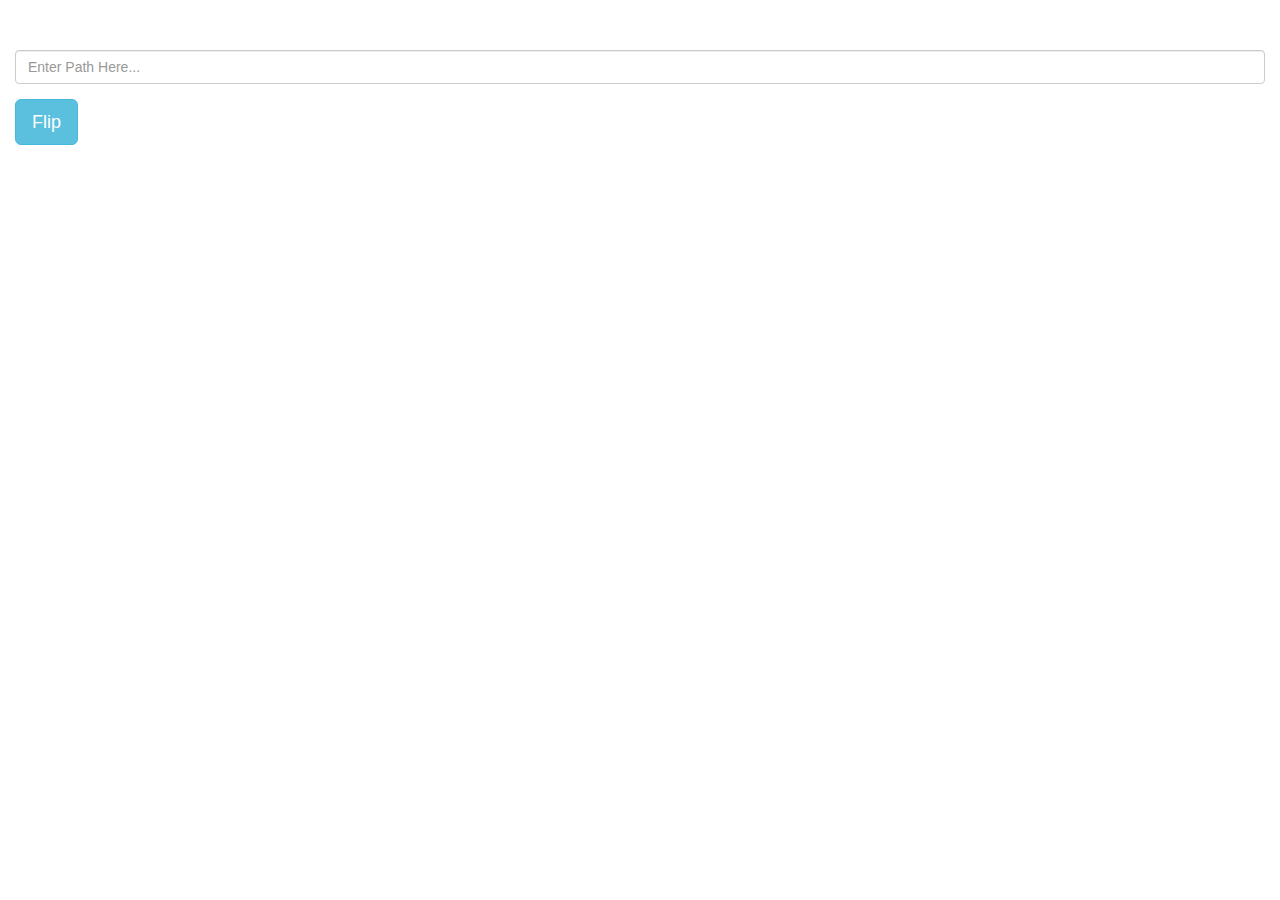
==== flipit/index.html @ 4a4b0f88 "initial commit" ====
<!DOCTYPE html>
<html lang="en">
<head>
	<meta charset="utf-8">
	<meta name="viewport" content="width=device-width, initial-scale=1">
	<title>Flip It</title>
	<link rel="stylesheet" href="https://maxcdn.bootstrapcdn.com/bootstrap/3.3.6/css/bootstrap.min.css">
	<style>
	#flipForm {
		padding-top: 50px;
	}
	#errorMessage,
	#successMessage {
		display: none;
	}
	</style>
</head>
<body>

<div class="container-fluid">
	<form id="flipForm" role="form">
		<div class="form-group">
	    	<input type="text" class="form-control" id="path" placeholder="Enter Path Here..." value="">
	  	</div>

		<button id="flip" class="btn btn-info btn-lg">Flip</button>
	</form>

	<p>&nbsp;</p>

	<div id="errorMessage" class="alert alert-danger"></div>
	<div id="successMessage" class="alert alert-success"></div>
</div>

<script src="https://code.jquery.com/jquery-2.1.4.min.js" type="text/javascript"></script>
<script src="https://maxcdn.bootstrapcdn.com/bootstrap/3.3.6/js/bootstrap.min.js" type="text/javascript"></script>
<script>
	$(document).ready(function(){
		$("#flip").click(function(){
			var showResult = false;
			var link = $("#path").val();
			var oldLink = link;
			$("#path").val("");

			$("#errorMessage").toggle(false);
			$("#successMessage").toggle(false);
			if (isPcLink(link)) {
				var isMeditech = link.indexOf("meditechmedia") > 0;
				var startIndex = 0;

				link = link.replace("\\\\meditechmedia.com\\", "");
				link = link.replace("\\\\nglocal.com\\", "");

				var elements = link.split("\\");

				for (var x = 0; x < elements.length; x++) {
					console.log(x + ": " + elements[x]);
				}

				if (isMeditech) {
					link = elements[2] + "/" + elements[1] + "/";
					startIndex = 3;
				} else {
					link = "";
				}
				for (var i = startIndex; i < elements.length; i++){
					if (elements[i].length > 0) {
						link += elements[i] + "/";
					}
				}
				link = "smb://nglocal.com/" + link;
				link = link.slice(0, -1);
				showResult = true;
			} else if (isMac(link)) {
				link = link.replace("smb://", "");
				var elements = link.split("/");

				link = elements[2] + "\\" + elements[1] + "\\";
				for (var i = 3; i < elements.length; i++){
					if (elements[i].length > 0) {
						link += elements[i] + "\\";
					}
				}
				link = "\\\\nglocal.com\\" + link;
				link = link.slice(0, -1);
				showResult = true;
			}

			if (showResult) {
				$("#errorMessage").toggle(false);
				$("#successMessage").toggle(true);
				$("#successMessage").html("<h3>Success</h3><p><b>converted</b>:<br /><a href=\"" + oldLink + "\">" + oldLink + "</a></p><p><b>to</b>:<br /><a href=\"" + link + "\">" + link + "</a></p>");
			} else {
				$("#successMessage").toggle(false);
				$("#errorMessage").toggle(true);
				$("#errorMessage").html("<h3>Error</h3><p>" + link + "</p>");
			}
			return false;
		});

		function isPcLink(link) {
			return (link.indexOf("\\\\") == 0 || link.indexOf("\\") > 0);
		}

		function isMac(link) {
			return (link.indexOf("smb://") == 0 || link.indexOf("/") > 0);
		}
	});
</script>
</body>
</html>
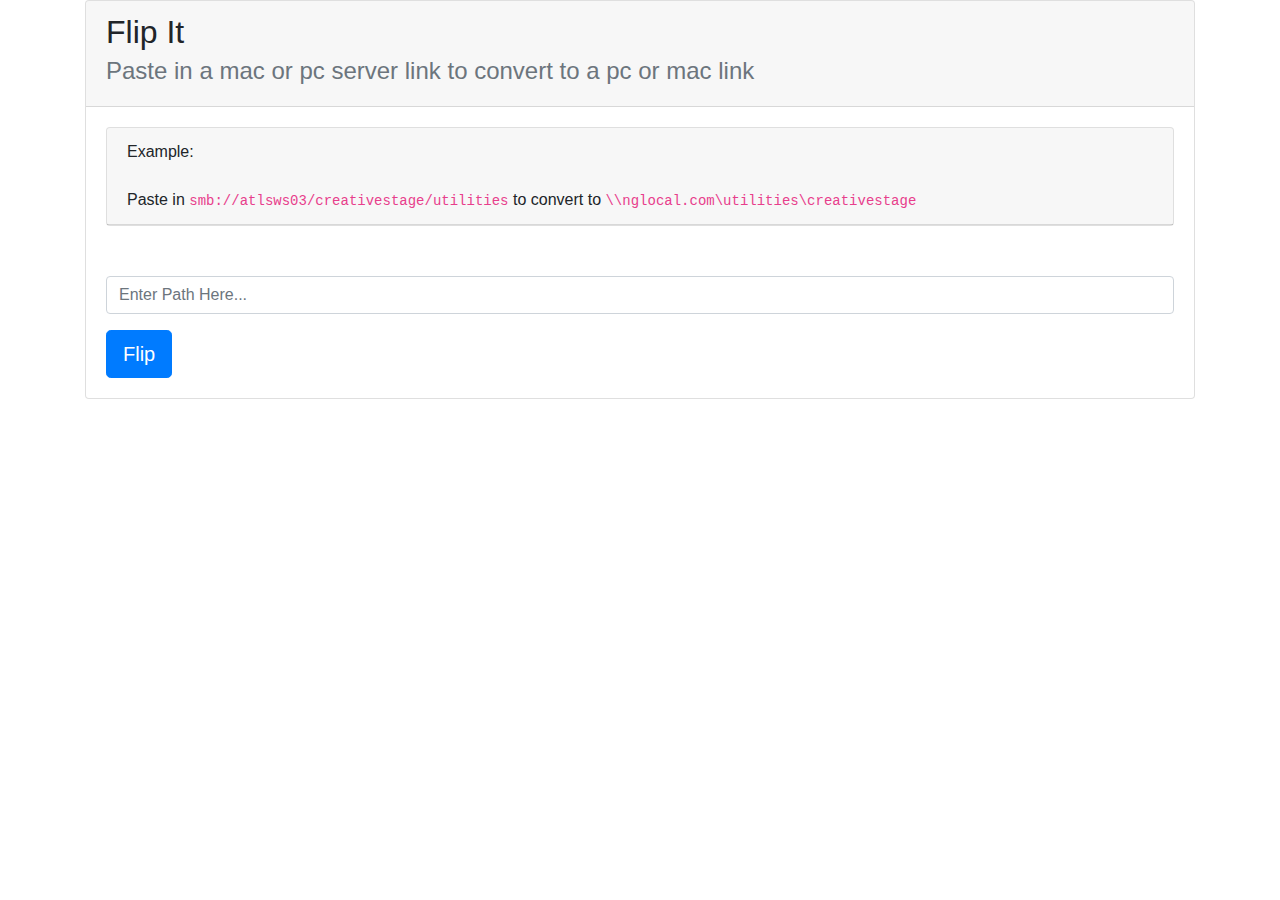
==== commit e242f749: "styled flipit page better" ====
--- a/flipit/index.html
+++ b/flipit/index.html
@@ -5,7 +5,7 @@
 	<meta charset="utf-8">
 	<meta name="viewport" content="width=device-width, initial-scale=1">
 	<title>Flip It</title>
-	<link rel="stylesheet" href="https://maxcdn.bootstrapcdn.com/bootstrap/3.3.6/css/bootstrap.min.css">
+	<link rel="stylesheet" href="https://maxcdn.bootstrapcdn.com/bootstrap/4.0.0/css/bootstrap.min.css" integrity="sha384-Gn5384xqQ1aoWXA+058RXPxPg6fy4IWvTNh0E263XmFcJlSAwiGgFAW/dAiS6JXm" crossorigin="anonymous">
 	<style>
 	#flipForm {
 		padding-top: 50px;
@@ -18,19 +18,34 @@
 </head>
 <body>
 
-<div class="container-fluid">
-	<form id="flipForm" role="form">
-		<div class="form-group">
-	    	<input type="text" class="form-control" id="path" placeholder="Enter Path Here..." value="">
-	  	</div>
-
-		<button id="flip" class="btn btn-info btn-lg">Flip</button>
-	</form>
-
-	<p>&nbsp;</p>
-
-	<div id="errorMessage" class="alert alert-danger"></div>
-	<div id="successMessage" class="alert alert-success"></div>
+<div class="container">
+	<div class="row">
+		<div class="col-md-12">
+			<div class="card">
+				<div class="card-header">
+					<h2 class="card-title">Flip It</h2>
+			    <h4 class="card-subtitle mb-2 text-muted">Paste in a mac or pc server link to convert to a pc or mac link</h4>
+				</div>
+			  <div class="card-body">
+					<div class="card">
+						<div class="card-header">
+							Example:<br>
+							<br>
+							Paste in <code>smb://atlsws03/creativestage/utilities</code> to convert to <code>\\nglocal.com\utilities\creativestage</code>
+						</div>
+					</div>
+					<form id="flipForm" role="form">
+						<div class="form-group">
+					    	<input type="text" class="form-control" id="path" placeholder="Enter Path Here..." value="">
+					  	</div>
+						<button id="flip" class="btn btn-primary btn-lg">Flip</button>
+					</form>
+					<div id="errorMessage" class="alert alert-danger"></div>
+					<div id="successMessage" class="alert alert-success"></div>
+			  </div>
+			</div>
+		</div>
+	</div>
 </div>
 
 <script src="https://code.jquery.com/jquery-2.1.4.min.js" type="text/javascript"></script>
